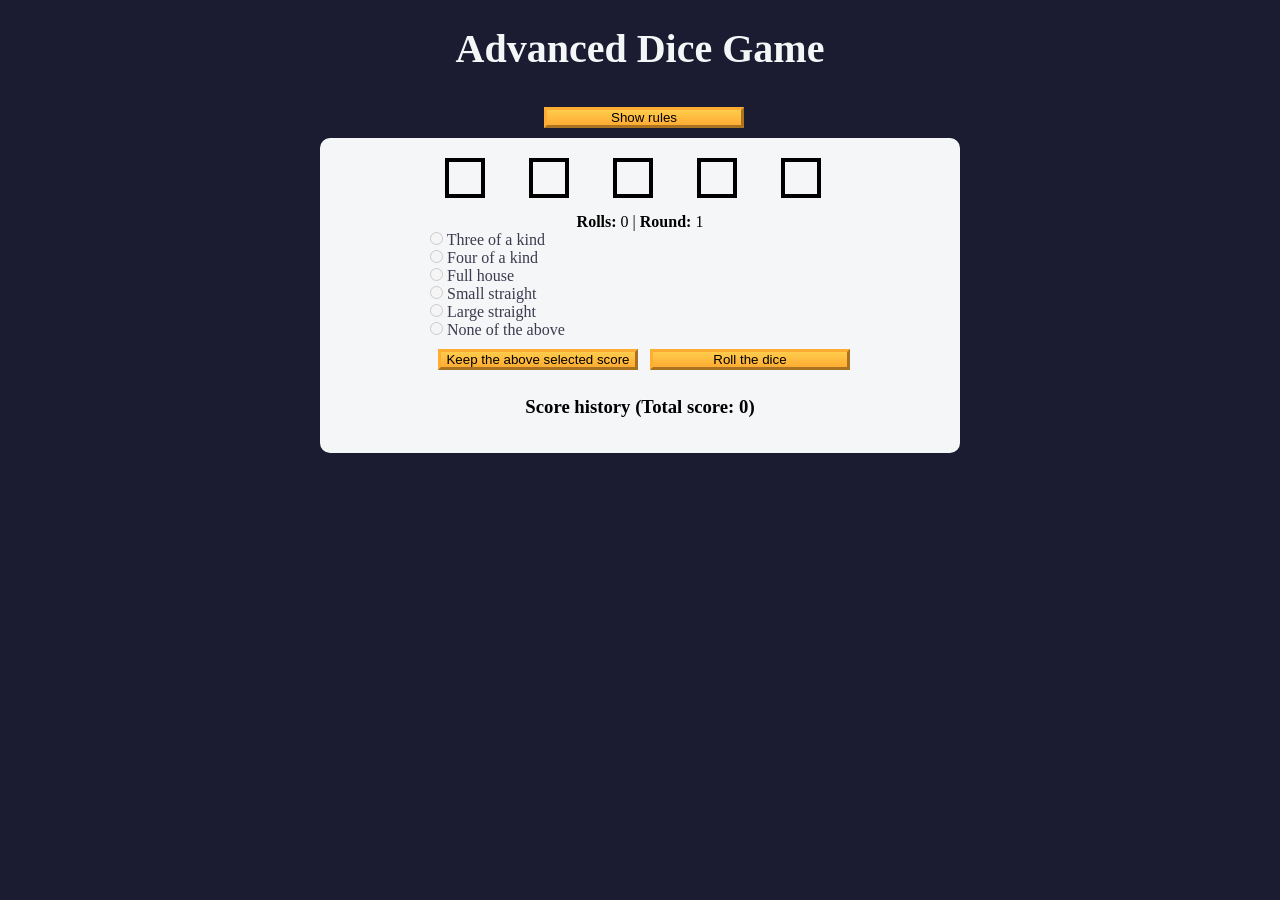
==== JavaScript Algorithms and Data Structures/dice-game/index.html @ cf322a5c "Add Advanced Dice Game HTML structure and styles Created the main HTML structure and CSS styles for " ====
<!doctype html>
<html lang="en">
  <head>
    <meta charset="utf-8" />
    <meta name="viewport" content="width=device-width, initial-scale=1.0" />
    <title>Advanced Dice Game</title>
    <link rel="stylesheet" href="styles.css" />
  </head>

  <body>
    <header>
      <h1>Advanced Dice Game</h1>
      <button class="btn" id="rules-btn" type="button">Show rules</button>
      <div class="rules-container">
        <h2>Rules</h2>
        <ul>
          <li>There are total of six rounds</li>
          <li>You can only roll the dice three times per round</li>
          <li>To start the game, roll the dice</li>
          <li>
            Then, choose from one of the selected scores or roll the dice again
          </li>
          <li>
            If you choose a selected score, then you will move to the next round
          </li>
          <li>
            If you decline to choose a selected score, then you can roll the
            dice again two more times
          </li>
        </ul>
        <h2 class="points">Points</h2>
        <ul>
          <li>Three of a kind: Sum of all five dice</li>
          <li>Four of a kind: Sum of all five dice</li>
          <li>Full house: Three of a kind and a pair - 25 points</li>
          <li>
            Small straight: Four of the dice have consecutive values - 30 points
          </li>
          <li>
            Large straight: All five dice have consecutive values - 40 points
          </li>
        </ul>
      </div>
    </header>

    <main>
      <form id="game">
        <div id="dice">
          <div class="die"></div>
          <div class="die"></div>
          <div class="die"></div>
          <div class="die"></div>
          <div class="die"></div>
        </div>

        <p class="rounds-text">
          <strong>Rolls:</strong> <span id="current-round-rolls">0</span> |
          <strong>Round:</strong> <span id="current-round">1</span>
        </p>

        <div id="score-options">
          <div>
            <input
              type="radio"
              name="score-options"
              id="three-of-a-kind"
              value="three-of-a-kind"
              disabled
            />
            <label for="three-of-a-kind">Three of a kind<span></span></label>
          </div>
          <div>
            <input
              type="radio"
              name="score-options"
              id="four-of-a-kind"
              value="four-of-a-kind"
              disabled
            />
            <label for="four-of-a-kind">Four of a kind<span></span></label>
          </div>
          <div>
            <input
              type="radio"
              name="score-options"
              id="full-house"
              value="full-house"
              disabled
            />
            <label for="full-house">Full house<span></span></label>
          </div>
          <div>
            <input
              type="radio"
              name="score-options"
              id="small-straight"
              value="small-straight"
              disabled
            />
            <label for="small-straight">Small straight<span></span></label>
          </div>
          <div>
            <input
              type="radio"
              name="score-options"
              id="large-straight"
              value="large-straight"
              disabled
            />
            <label for="large-straight">Large straight<span></span></label>
          </div>

          <div>
            <input
              type="radio"
              name="score-options"
              id="none"
              value="none"
              disabled
            />
            <label for="none">None of the above<span></span></label>
          </div>
        </div>

        <button class="btn" id="keep-score-btn" type="button">
          Keep the above selected score
        </button>
        <button class="btn" id="roll-dice-btn" type="button">
          Roll the dice
        </button>
      </form>

      <div id="scores">
        <h3>Score history (Total score: <span id="total-score">0</span>)</h3>
        <ol id="score-history"></ol>
      </div>
    </main>
    <script src="./script.js"></script>
  </body>
</html>
---- JavaScript Algorithms and Data Structures/dice-game/styles.css ----
*,
*::before,
*::after {
  box-sizing: border-box;
  margin: 0;
  padding: 0;
}

:root {
  --dark-grey: #1b1b32;
  --light-grey: #f5f6f7;
  --black: #000;
  --white: #fff;
  --grey: #3b3b4f;
  --golden-yellow: #fecc4c;
  --yellow: #ffcc4c;
  --gold: #feac32;
  --orange: #ffac33;
  --dark-orange: #f89808;
}

body {
  background-color: var(--dark-grey);
}

header {
  color: var(--light-grey);
  text-align: center;
}

h1 {
  font-size: 2.5rem;
  margin: 25px 0;
}

.rules-container {
  display: none;
  background-color: var(--light-grey);
  color: var(--black);
  width: 50%;
  margin: 20px auto;
  height: 300px;
  border-radius: 10px;
  overflow-y: scroll;
}

.rules-container ul {
  list-style-type: none;
}

.points {
  margin-top: 15px;
}

main {
  background-color: var(--light-grey);
  padding: 20px;
  display: grid;
  grid-template-columns: repeat(auto-fit, minmax(500px, 1fr));
  gap: 1rem;
  margin: auto;
  justify-items: center;
  width: 50%;
  border-radius: 10px;
}

#dice {
  display: flex;
  justify-content: space-around;
  margin-bottom: 15px;
}

.die {
  width: 40px;
  height: 40px;
  text-align: center;
  margin-right: 15px;
  border: 4px solid var(--black);
  padding: 10px;
}

.rounds-text {
  text-align: center;
}

input[type="radio"]:disabled + label {
  color: var(--grey);
}

#score-history {
  margin-top: 15px;
  text-align: center;
  list-style-position: inside;
}

.btn {
  cursor: pointer;
  width: 200px;
  margin: 10px 0 10px 0.5rem;
  color: var(--black);
  background-color: var(--gold);
  background-image: linear-gradient(var(--golden-yellow), var(--orange));
  border-color: var(--gold);
  border-width: 3px;
}

.btn:hover:enabled {
  background-image: linear-gradient(var(--yellow), var(--dark-orange));
}

@media (max-width: 992px) {
  main {
    width: 100%;
  }
}

@media (max-width: 500px) {
  .btn {
    width: 120px;
  }
}
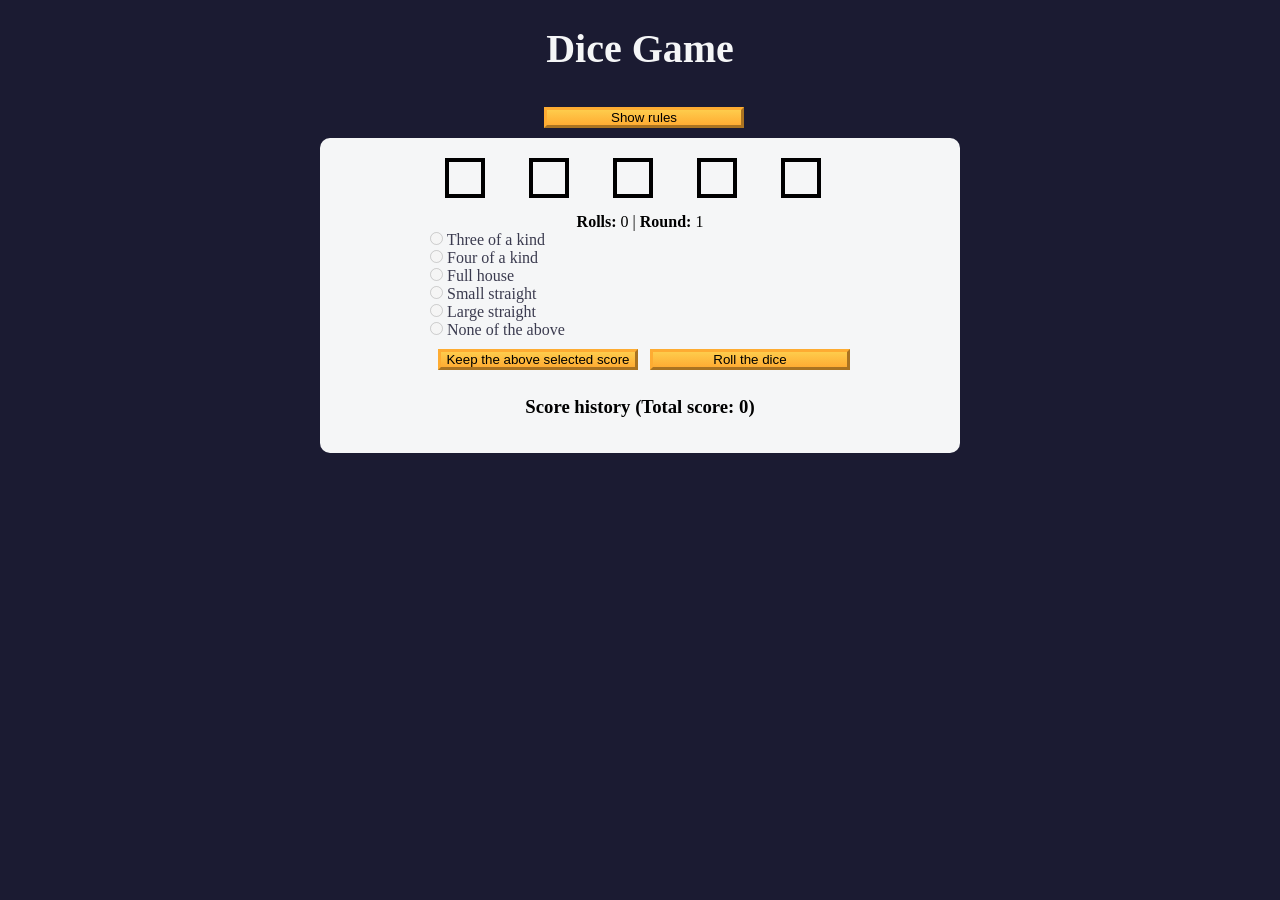
==== commit 514ac82e: "Update game title and add game logic functions The title of the dice game has been updated from "Adv" ====
--- a/JavaScript Algorithms and Data Structures/dice-game/index.html
+++ b/JavaScript Algorithms and Data Structures/dice-game/index.html
@@ -3,13 +3,13 @@
   <head>
     <meta charset="utf-8" />
     <meta name="viewport" content="width=device-width, initial-scale=1.0" />
-    <title>Advanced Dice Game</title>
+    <title>Dice Game</title>
     <link rel="stylesheet" href="styles.css" />
   </head>
 
   <body>
     <header>
-      <h1>Advanced Dice Game</h1>
+      <h1>Dice Game</h1>
       <button class="btn" id="rules-btn" type="button">Show rules</button>
       <div class="rules-container">
         <h2>Rules</h2>
